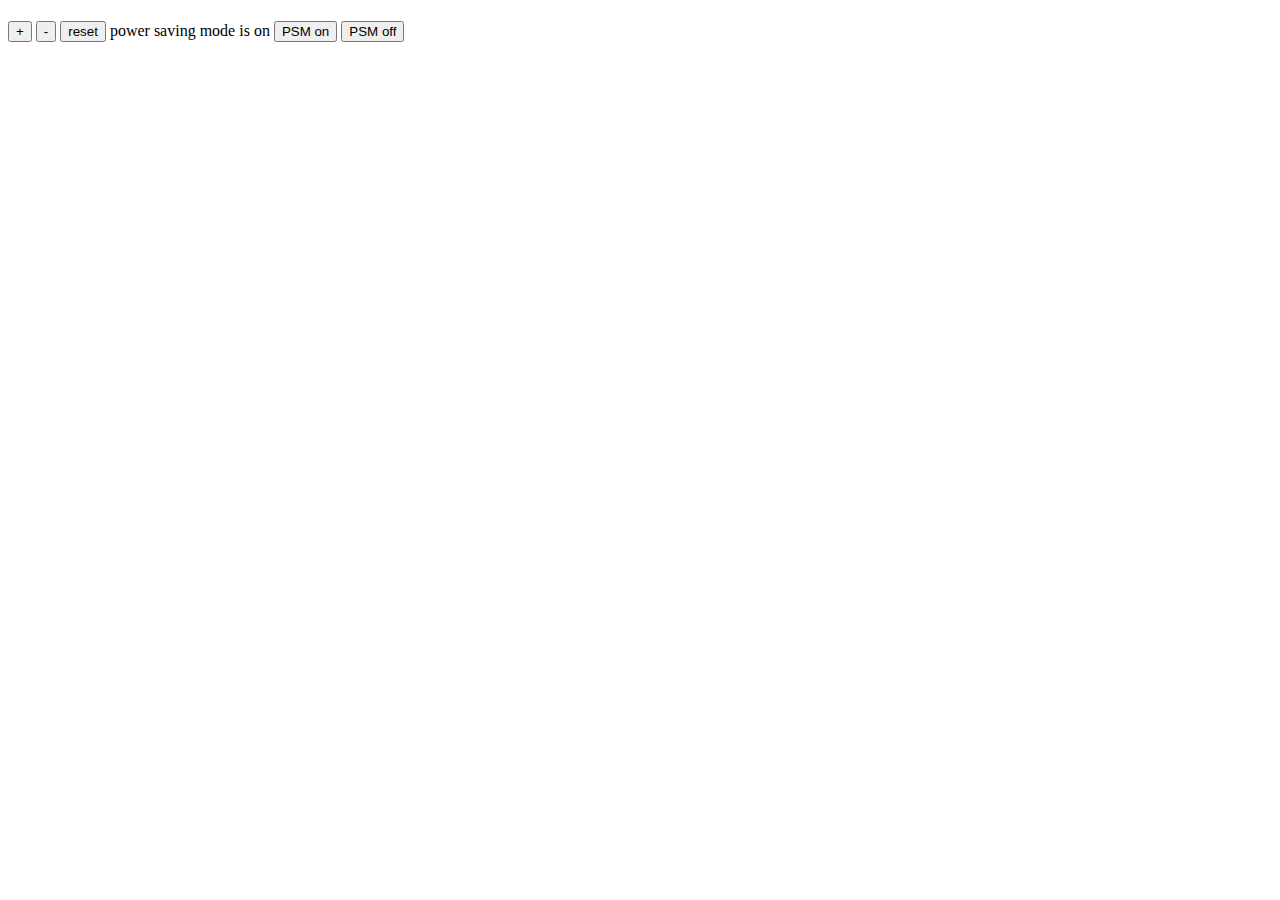
==== index.html @ 865f5747 "Interface added" ====
<!DOCTYPE html>
<html>
  <head>
    <title>Thermostat</title>
  </head>
  <body>
    <section>
      <h1 id="temperature"></h1>
      <p>
        <button id="temperature-up">+</button>
        <button id="temperature-down">-</button>
        <button id="temperature-reset">reset</button>
        power saving mode is <span id="power-saving-status">on</span>
        <button id="powersaving-on">PSM on</button>
        <button id="powersaving-off">PSM off</button>
      </p>
    </section>
    <script src="src/thermostat.js"></script>
  </body>
</html>
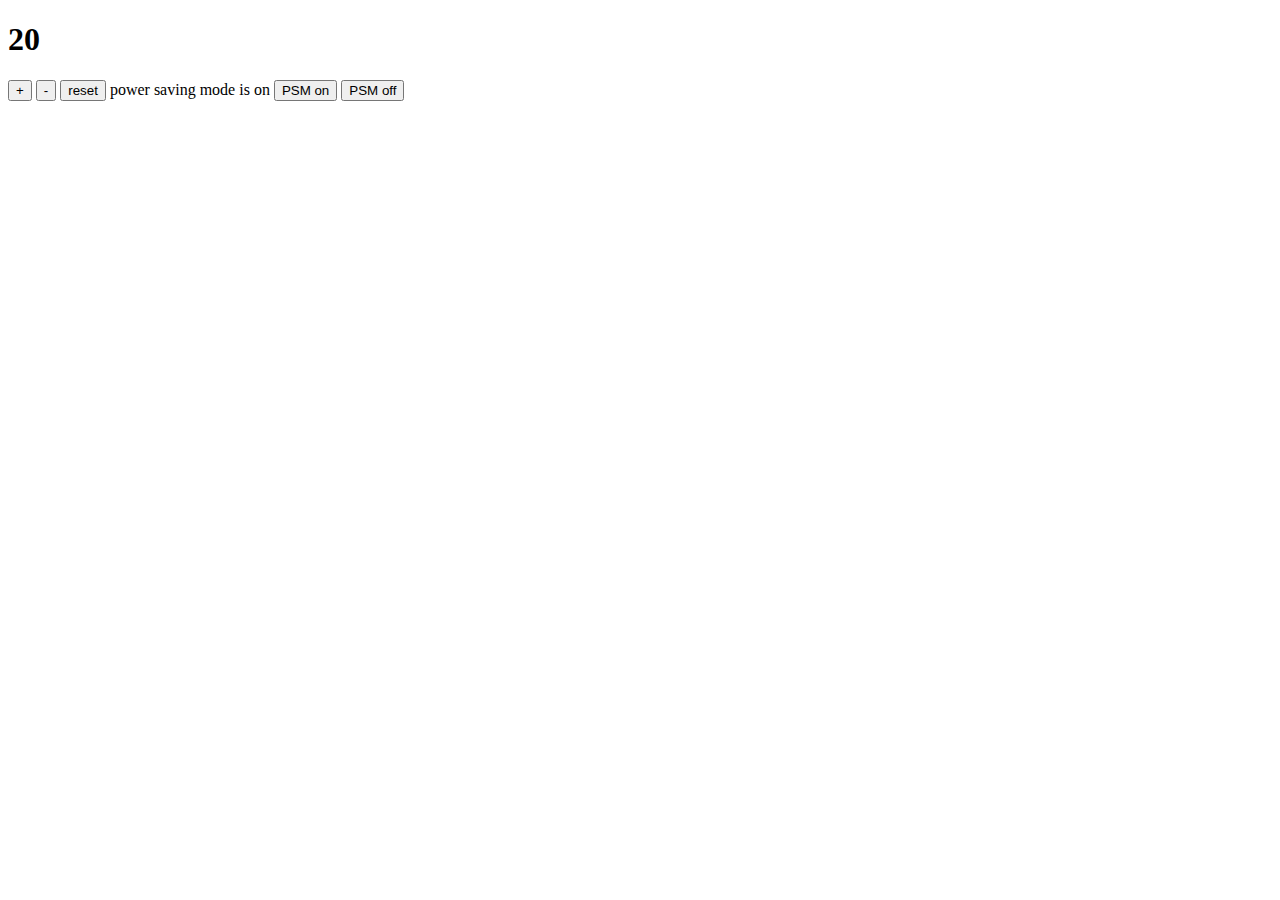
==== commit f61aee52: "jquery added" ====
--- a/index.html
+++ b/index.html
@@ -16,5 +16,7 @@
       </p>
     </section>
     <script src="src/thermostat.js"></script>
+    <script src="https://code.jquery.com/jquery-2.1.4.min.js"></script>
+    <script src="interface.js"></script>
   </body>
 </html>
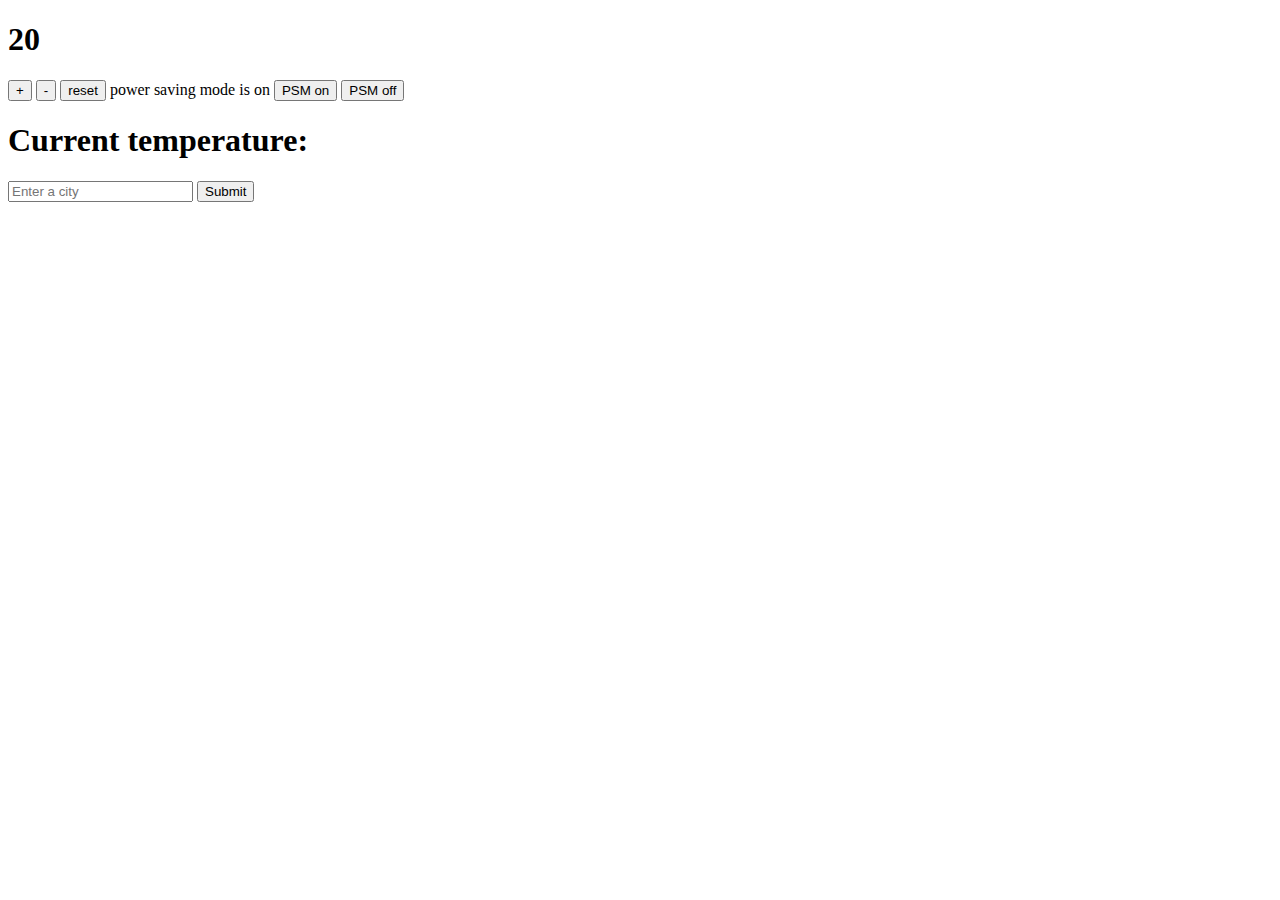
==== commit 3ca06276: "Weather API added" ====
--- a/index.html
+++ b/index.html
@@ -1,6 +1,7 @@
 <!DOCTYPE html>
 <html>
   <head>
+    <link rel="stylesheet" type="text/css" href="./style.css">
     <title>Thermostat</title>
   </head>
   <body>
@@ -15,6 +16,13 @@
         <button id="powersaving-off">PSM off</button>
       </p>
     </section>
+    <section>
+      <h1> Current temperature: <span id="current-temperature"></span></h1>
+      <form id="select-city">
+        <input id="current-city" type="text" placeholder="Enter a city"></input>
+        <input type="submit"></input>
+      </form>
+    </section>
     <script src="src/thermostat.js"></script>
     <script src="https://code.jquery.com/jquery-2.1.4.min.js"></script>
     <script src="interface.js"></script>
--- a/style.css
+++ b/style.css
@@ -0,0 +1,11 @@
+.low-usage {
+  color: green;
+}
+
+.medium-usage {
+  color: black;
+}
+
+.high-usage {
+  color: red;
+}
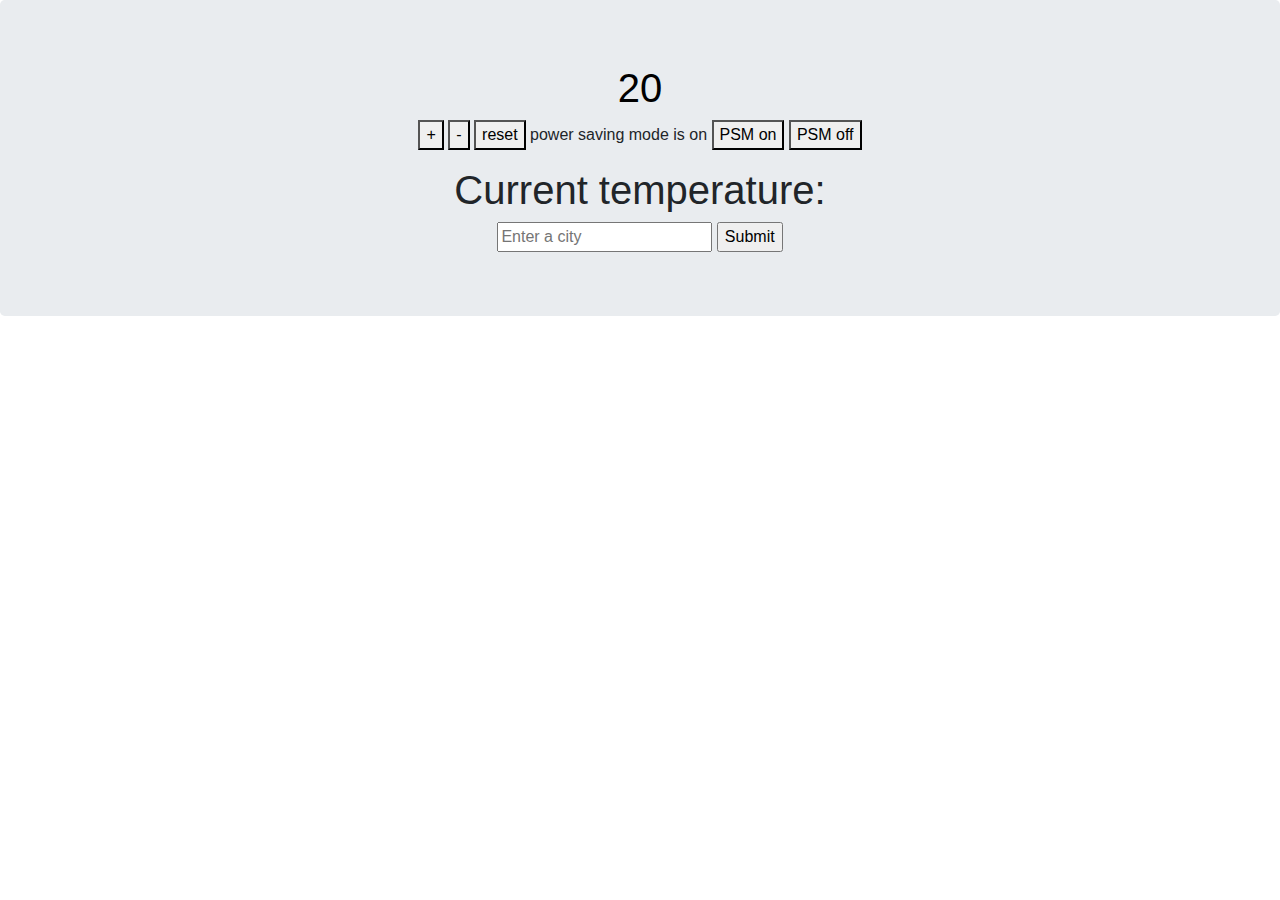
==== commit 2d99e747: "work in progress styling" ====
--- a/index.html
+++ b/index.html
@@ -1,11 +1,13 @@
 <!DOCTYPE html>
 <html>
   <head>
-    <link rel="stylesheet" type="text/css" href="./style.css">
+    <link rel="stylesheet" href="https://fonts.googleapis.com/css?family=Exo">
+    <link rel="stylesheet" type="text/css" href="./style.css" />
+    <link rel="stylesheet" href="https://maxcdn.bootstrapcdn.com/bootstrap/4.4.1/css/bootstrap.min.css">
     <title>Thermostat</title>
   </head>
   <body>
-    <section>
+    <div class='jumbotron'>
       <h1 id="temperature"></h1>
       <p>
         <button id="temperature-up">+</button>
@@ -15,14 +17,14 @@
         <button id="powersaving-on">PSM on</button>
         <button id="powersaving-off">PSM off</button>
       </p>
-    </section>
-    <section>
-      <h1> Current temperature: <span id="current-temperature"></span></h1>
-      <form id="select-city">
-        <input id="current-city" type="text" placeholder="Enter a city"></input>
-        <input type="submit"></input>
-      </form>
-    </section>
+      <section>
+        <h1> Current temperature: <span id="current-temperature"></span></h1>
+        <form id="select-city">
+          <input id="current-city" type="text" placeholder="Enter a city"></input>
+          <input type="submit"></input>
+        </form>
+      </section>
+    </div>
     <script src="src/thermostat.js"></script>
     <script src="https://code.jquery.com/jquery-2.1.4.min.js"></script>
     <script src="interface.js"></script>
--- a/style.css
+++ b/style.css
@@ -1,3 +1,12 @@
+body {
+  font-family: "Exo";
+  font-size: 40px;
+}
+
+.jumbotron {
+  text-align: center;
+}
+
 .low-usage {
   color: green;
 }
